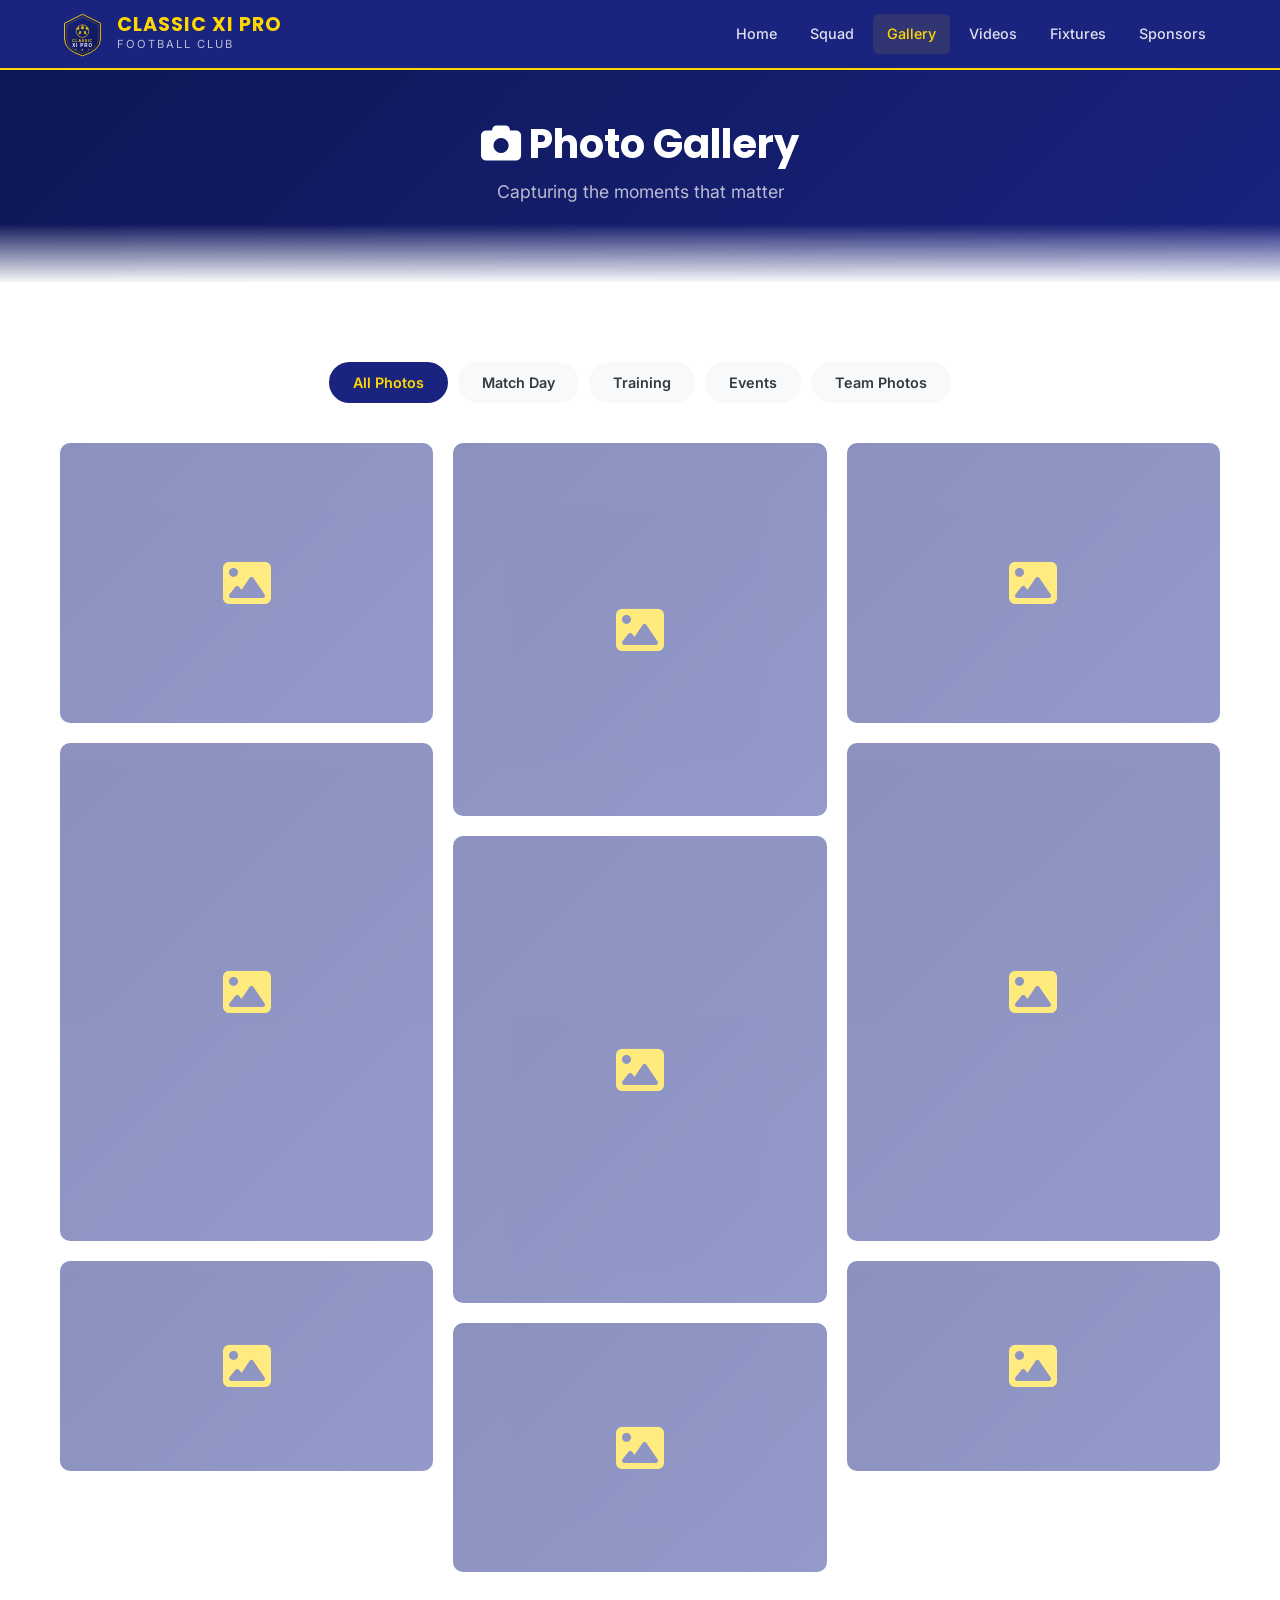
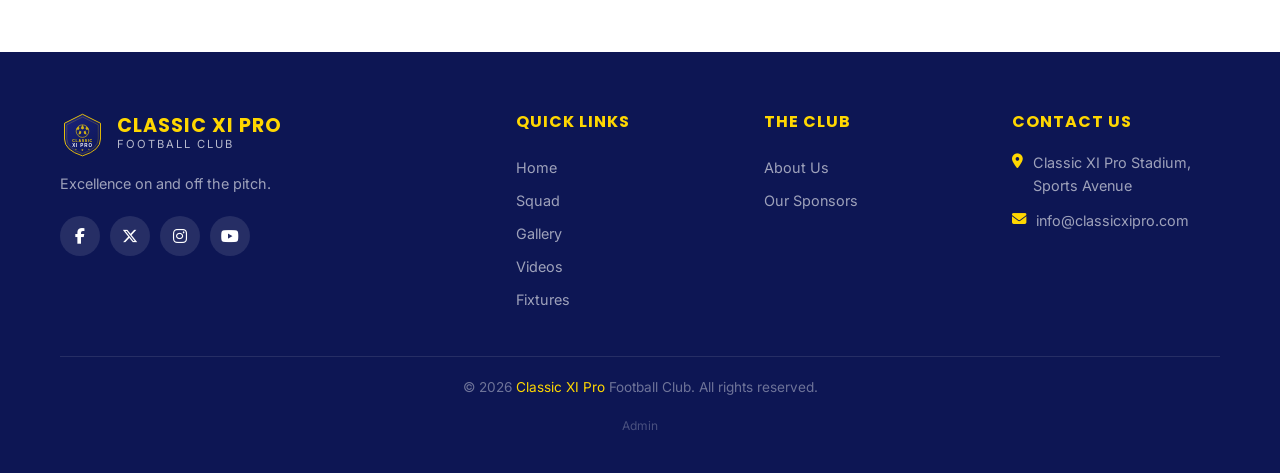
==== classic-xi-pro/gallery.html @ 2c7b8f1f "classic XI site" ====
<!DOCTYPE html>
<html lang="en">
<head>
  <meta charset="UTF-8">
  <meta name="viewport" content="width=device-width, initial-scale=1.0">
  <meta name="description" content="Classic XI Pro Photo Gallery - Team photos, match days, and events">
  <title>Classic XI Pro | Gallery</title>
  <link rel="icon" type="image/svg+xml" href="assets/logo-placeholder.svg">
  <link href="https://fonts.googleapis.com/css2?family=Poppins:wght@300;400;600;700;800&family=Inter:wght@300;400;500;600;700&display=swap" rel="stylesheet">
  <link rel="stylesheet" href="https://cdnjs.cloudflare.com/ajax/libs/font-awesome/6.5.0/css/all.min.css">
  <link rel="stylesheet" href="css/styles.css">
</head>
<body>
  <!-- Header -->
  <header class="header" id="header">
    <div class="container">
      <a href="index.html" class="logo">
        <img src="assets/logo-placeholder.svg" alt="Classic XI Pro Logo">
        <div class="logo-text">
          <span>CLASSIC XI PRO</span>
          <span>Football Club</span>
        </div>
      </a>
      <nav class="nav-links">
        <a href="index.html">Home</a>
        <a href="players.html">Squad</a>
        <a href="gallery.html" class="active">Gallery</a>
        <a href="videos.html">Videos</a>
        <a href="fixtures.html">Fixtures</a>
        <a href="sponsors.html">Sponsors</a>
      </nav>
      <button class="mobile-menu-btn" id="mobileMenuBtn" aria-label="Toggle menu">
        <i class="fas fa-bars"></i>
      </button>
    </div>
  </header>

  <nav class="mobile-nav" id="mobileNav">
    <a href="index.html">Home</a>
    <a href="players.html">Squad</a>
    <a href="gallery.html" class="active">Gallery</a>
    <a href="videos.html">Videos</a>
    <a href="fixtures.html">Fixtures</a>
    <a href="sponsors.html">Sponsors</a>
  </nav>

  <!-- Page Header -->
  <section class="page-header">
    <div class="container">
      <h1><i class="fas fa-camera"></i> Photo Gallery</h1>
      <p>Capturing the moments that matter</p>
    </div>
  </section>

  <!-- Gallery Section -->
  <section class="section">
    <div class="container">
      <!-- Filter Buttons -->
      <div class="filter-buttons" id="galleryFilters">
        <button class="filter-btn active" data-filter="all">All Photos</button>
        <button class="filter-btn" data-filter="Match Day">Match Day</button>
        <button class="filter-btn" data-filter="Training">Training</button>
        <button class="filter-btn" data-filter="Events">Events</button>
        <button class="filter-btn" data-filter="Team Photos">Team Photos</button>
      </div>

      <!-- Upload Button (visible when logged in) -->
      <div class="text-center" id="galleryUploadBtn" style="margin-bottom: 30px; display: none;">
        <button class="btn btn-primary" onclick="document.getElementById('galleryUploadModal').classList.add('active')">
          <i class="fas fa-cloud-upload-alt"></i> Upload Photos
        </button>
      </div>

      <!-- Gallery Grid -->
      <div class="gallery-grid" id="galleryGrid">
        <div class="loading-overlay">
          <div class="spinner"></div>
          <p>Loading gallery...</p>
        </div>
      </div>
    </div>
  </section>

  <!-- Lightbox -->
  <div class="lightbox" id="lightbox">
    <button class="lightbox-close" id="lightboxClose"><i class="fas fa-times"></i></button>
    <button class="lightbox-nav lightbox-prev" id="lightboxPrev"><i class="fas fa-chevron-left"></i></button>
    <button class="lightbox-nav lightbox-next" id="lightboxNext"><i class="fas fa-chevron-right"></i></button>
    <img src="" alt="" id="lightboxImg">
    <div class="lightbox-caption" id="lightboxCaption"></div>
  </div>

  <!-- Upload Modal -->
  <div class="modal-overlay" id="galleryUploadModal">
    <div class="modal" style="max-width: 500px;">
      <div class="modal-header" style="padding: 25px 30px;">
        <button class="modal-close" onclick="this.closest('.modal-overlay').classList.remove('active')">
          <i class="fas fa-times"></i>
        </button>
        <div>
          <h2 style="color: var(--white); font-size: 1.3rem;">Upload Photo</h2>
        </div>
      </div>
      <div class="modal-body" style="padding: 25px 30px;">
        <form id="uploadPhotoForm">
          <div class="form-group">
            <label>Photo</label>
            <input type="file" accept="image/*" id="photoFile" required>
          </div>
          <div class="form-group">
            <label>Caption</label>
            <input type="text" id="photoCaption" placeholder="Enter a caption..." required>
          </div>
          <div class="form-group">
            <label>Category</label>
            <select id="photoCategory" required>
              <option value="Match Day">Match Day</option>
              <option value="Training">Training</option>
              <option value="Events">Events</option>
              <option value="Team Photos">Team Photos</option>
            </select>
          </div>
          <button type="submit" class="btn btn-primary login-btn">
            <i class="fas fa-upload"></i> Upload Photo
          </button>
        </form>
      </div>
    </div>
  </div>

  <!-- Footer -->
  <footer class="footer">
    <div class="container">
      <div class="footer-grid">
        <div class="footer-about">
          <a href="index.html" class="logo">
            <img src="assets/logo-placeholder.svg" alt="Classic XI Pro Logo">
            <div class="logo-text">
              <span>CLASSIC XI PRO</span>
              <span>Football Club</span>
            </div>
          </a>
          <p>Excellence on and off the pitch.</p>
          <div class="footer-social">
            <a href="#" aria-label="Facebook"><i class="fab fa-facebook-f"></i></a>
            <a href="#" aria-label="Twitter"><i class="fab fa-x-twitter"></i></a>
            <a href="#" aria-label="Instagram"><i class="fab fa-instagram"></i></a>
            <a href="#" aria-label="YouTube"><i class="fab fa-youtube"></i></a>
          </div>
        </div>
        <div>
          <h4>Quick Links</h4>
          <div class="footer-links">
            <a href="index.html">Home</a>
            <a href="players.html">Squad</a>
            <a href="gallery.html">Gallery</a>
            <a href="videos.html">Videos</a>
            <a href="fixtures.html">Fixtures</a>
          </div>
        </div>
        <div>
          <h4>The Club</h4>
          <div class="footer-links">
            <a href="index.html#about">About Us</a>
            <a href="sponsors.html">Our Sponsors</a>
          </div>
        </div>
        <div>
          <h4>Contact Us</h4>
          <ul class="footer-contact">
            <li><i class="fas fa-map-marker-alt"></i> Classic XI Pro Stadium, Sports Avenue</li>
            <li><i class="fas fa-envelope"></i> info@classicxipro.com</li>
          </ul>
        </div>
      </div>
      <div class="footer-bottom">
        <p>&copy; 2026 <span class="text-gold">Classic XI Pro</span> Football Club. All rights reserved.</p>
        <p style="margin-top: 5px;"><a href="login.html" style="color: rgba(255,255,255,0.25); font-size: 0.75rem;">Admin</a></p>
      </div>
    </div>
  </footer>

  <div class="toast-container" id="toastContainer"></div>

  <script src="https://www.gstatic.com/firebasejs/10.7.0/firebase-app-compat.js"></script>
  <script src="https://www.gstatic.com/firebasejs/10.7.0/firebase-auth-compat.js"></script>
  <script src="https://www.gstatic.com/firebasejs/10.7.0/firebase-firestore-compat.js"></script>
  <script src="https://www.gstatic.com/firebasejs/10.7.0/firebase-storage-compat.js"></script>
  <script src="js/firebase-config.js"></script>
  <script src="js/app.js"></script>
  <script src="js/gallery.js"></script>
</body>
</html>
---- classic-xi-pro/css/styles.css ----
/* ============================================
   CLASSIC XI PRO - Main Stylesheet
   Navy Blue & Gold Theme
   ============================================ */

/* ---------- CSS Variables ---------- */
:root {
  --primary: #1a237e;
  --primary-dark: #0d1654;
  --primary-light: #283593;
  --accent: #ffd700;
  --accent-dark: #f0c000;
  --accent-light: #ffe44d;
  --white: #ffffff;
  --off-white: #f8f9fa;
  --light-gray: #e9ecef;
  --mid-gray: #6c757d;
  --dark-gray: #343a40;
  --black: #1a1a2e;
  --success: #28a745;
  --danger: #dc3545;
  --warning: #ffc107;
  --info: #17a2b8;

  --font-heading: 'Poppins', sans-serif;
  --font-body: 'Inter', sans-serif;

  --shadow-sm: 0 2px 4px rgba(0, 0, 0, 0.1);
  --shadow-md: 0 4px 12px rgba(0, 0, 0, 0.15);
  --shadow-lg: 0 8px 24px rgba(0, 0, 0, 0.2);
  --shadow-xl: 0 12px 40px rgba(0, 0, 0, 0.25);
  --shadow-gold: 0 4px 15px rgba(255, 215, 0, 0.3);

  --radius-sm: 6px;
  --radius-md: 10px;
  --radius-lg: 16px;
  --radius-xl: 24px;
  --radius-full: 50%;

  --transition: all 0.3s ease;
  --transition-fast: all 0.15s ease;
  --transition-slow: all 0.5s ease;

  --max-width: 1200px;
  --header-height: 70px;
}

/* ---------- Reset & Base ---------- */
*, *::before, *::after {
  margin: 0;
  padding: 0;
  box-sizing: border-box;
}

html {
  scroll-behavior: smooth;
  font-size: 16px;
}

body {
  font-family: var(--font-body);
  color: var(--dark-gray);
  background-color: var(--white);
  line-height: 1.6;
  overflow-x: hidden;
  -webkit-font-smoothing: antialiased;
}

a {
  text-decoration: none;
  color: inherit;
  transition: var(--transition);
}

ul, ol { list-style: none; }
img { max-width: 100%; height: auto; display: block; }
button { cursor: pointer; border: none; outline: none; font-family: inherit; }
input, textarea, select { font-family: inherit; outline: none; }

h1, h2, h3, h4, h5, h6 {
  font-family: var(--font-heading);
  font-weight: 700;
  line-height: 1.2;
  color: var(--primary);
}

h1 { font-size: 3rem; }
h2 { font-size: 2.25rem; }
h3 { font-size: 1.5rem; }
h4 { font-size: 1.25rem; }

p { margin-bottom: 1rem; }

/* ---------- Utility Classes ---------- */
.container {
  width: 100%;
  max-width: var(--max-width);
  margin: 0 auto;
  padding: 0 20px;
}

.section {
  padding: 80px 0;
}

.section-header {
  text-align: center;
  margin-bottom: 50px;
}

.section-header h2 {
  margin-bottom: 10px;
  position: relative;
  display: inline-block;
}

.section-header h2::after {
  content: '';
  position: absolute;
  bottom: -8px;
  left: 50%;
  transform: translateX(-50%);
  width: 60px;
  height: 3px;
  background: var(--accent);
  border-radius: 2px;
}

.section-header p {
  color: var(--mid-gray);
  font-size: 1.1rem;
  max-width: 600px;
  margin: 15px auto 0;
}

.btn {
  display: inline-flex;
  align-items: center;
  gap: 8px;
  padding: 12px 28px;
  border-radius: var(--radius-md);
  font-weight: 600;
  font-size: 0.95rem;
  transition: var(--transition);
  text-transform: uppercase;
  letter-spacing: 0.5px;
}

.btn-primary {
  background: var(--accent);
  color: var(--primary);
}

.btn-primary:hover {
  background: var(--accent-dark);
  transform: translateY(-2px);
  box-shadow: var(--shadow-gold);
}

.btn-secondary {
  background: var(--primary);
  color: var(--white);
}

.btn-secondary:hover {
  background: var(--primary-light);
  transform: translateY(-2px);
  box-shadow: var(--shadow-md);
}

.btn-outline {
  background: transparent;
  color: var(--white);
  border: 2px solid var(--accent);
}

.btn-outline:hover {
  background: var(--accent);
  color: var(--primary);
}

.btn-sm {
  padding: 8px 18px;
  font-size: 0.85rem;
}

.btn-danger {
  background: var(--danger);
  color: var(--white);
}

.btn-danger:hover {
  background: #c82333;
}

.text-gold { color: var(--accent); }
.text-primary { color: var(--primary); }
.text-center { text-align: center; }
.text-white { color: var(--white); }

.bg-primary { background-color: var(--primary); }
.bg-dark { background-color: var(--primary-dark); }
.bg-light { background-color: var(--off-white); }

.hidden { display: none !important; }

/* ---------- Header / Navigation ---------- */
.header {
  position: fixed;
  top: 0;
  left: 0;
  width: 100%;
  height: var(--header-height);
  background: var(--primary);
  z-index: 1000;
  transition: var(--transition);
  border-bottom: 2px solid var(--accent);
}

.header.scrolled {
  background: rgba(26, 35, 126, 0.97);
  box-shadow: var(--shadow-lg);
}

.header .container {
  display: flex;
  align-items: center;
  justify-content: space-between;
  height: 100%;
}

.logo {
  display: flex;
  align-items: center;
  gap: 12px;
}

.logo img {
  width: 45px;
  height: 45px;
}

.logo-text {
  display: flex;
  flex-direction: column;
}

.logo-text span:first-child {
  font-family: var(--font-heading);
  font-weight: 700;
  font-size: 1.2rem;
  color: var(--accent);
  line-height: 1.1;
  letter-spacing: 1px;
}

.logo-text span:last-child {
  font-size: 0.7rem;
  color: rgba(255, 255, 255, 0.7);
  text-transform: uppercase;
  letter-spacing: 2px;
}

.nav-links {
  display: flex;
  align-items: center;
  gap: 5px;
}

.nav-links a {
  color: rgba(255, 255, 255, 0.85);
  padding: 8px 14px;
  font-size: 0.9rem;
  font-weight: 500;
  border-radius: var(--radius-sm);
  transition: var(--transition);
}

.nav-links a:hover,
.nav-links a.active {
  color: var(--accent);
  background: rgba(255, 215, 0, 0.1);
}

.nav-links .btn-login {
  background: var(--accent);
  color: var(--primary);
  font-weight: 600;
  margin-left: 10px;
  padding: 8px 20px;
}

.nav-links .btn-login:hover {
  background: var(--accent-dark);
}

.mobile-menu-btn {
  display: none;
  background: none;
  color: var(--white);
  font-size: 1.5rem;
  padding: 5px;
}

.mobile-nav {
  display: none;
  position: fixed;
  top: var(--header-height);
  left: 0;
  width: 100%;
  background: var(--primary-dark);
  padding: 20px;
  z-index: 999;
  border-bottom: 2px solid var(--accent);
  transform: translateY(-100%);
  transition: var(--transition);
}

.mobile-nav.open {
  transform: translateY(0);
}

.mobile-nav a {
  display: block;
  color: rgba(255, 255, 255, 0.85);
  padding: 12px 16px;
  font-size: 1rem;
  border-radius: var(--radius-sm);
  margin-bottom: 4px;
}

.mobile-nav a:hover,
.mobile-nav a.active {
  color: var(--accent);
  background: rgba(255, 215, 0, 0.1);
}

/* ---------- Hero Section ---------- */
.hero {
  min-height: 100vh;
  display: flex;
  align-items: center;
  justify-content: center;
  background: linear-gradient(135deg, var(--primary-dark) 0%, var(--primary) 50%, var(--primary-light) 100%);
  position: relative;
  overflow: hidden;
  padding-top: var(--header-height);
}

.hero::before {
  content: '';
  position: absolute;
  top: 0;
  left: 0;
  width: 100%;
  height: 100%;
  background: url("data:image/svg+xml,%3Csvg width='60' height='60' viewBox='0 0 60 60' xmlns='http://www.w3.org/2000/svg'%3E%3Cg fill='none' fill-rule='evenodd'%3E%3Cg fill='%23ffd700' fill-opacity='0.04'%3E%3Ccircle cx='30' cy='30' r='2'/%3E%3C/g%3E%3C/g%3E%3C/svg%3E");
  z-index: 1;
}

.hero::after {
  content: '';
  position: absolute;
  bottom: -2px;
  left: 0;
  width: 100%;
  height: 120px;
  background: linear-gradient(to top, var(--white), transparent);
  z-index: 2;
}

.hero-content {
  position: relative;
  z-index: 3;
  text-align: center;
  padding: 40px 20px;
}

.hero-logo {
  width: 160px;
  height: 160px;
  margin: 0 auto 30px;
  animation: fadeInDown 1s ease;
  filter: drop-shadow(0 4px 20px rgba(255, 215, 0, 0.3));
}

.hero h1 {
  color: var(--white);
  font-size: 4rem;
  font-weight: 800;
  text-transform: uppercase;
  letter-spacing: 4px;
  margin-bottom: 5px;
  animation: fadeInUp 1s ease 0.2s both;
}

.hero h1 .gold {
  color: var(--accent);
  text-shadow: 0 0 30px rgba(255, 215, 0, 0.4);
}

.hero .tagline {
  color: rgba(255, 255, 255, 0.8);
  font-size: 1.3rem;
  font-weight: 300;
  letter-spacing: 6px;
  text-transform: uppercase;
  margin-bottom: 40px;
  animation: fadeInUp 1s ease 0.4s both;
}

.hero-buttons {
  display: flex;
  gap: 15px;
  justify-content: center;
  flex-wrap: wrap;
  animation: fadeInUp 1s ease 0.6s both;
}

.hero-stats {
  display: flex;
  gap: 50px;
  justify-content: center;
  margin-top: 60px;
  animation: fadeInUp 1s ease 0.8s both;
}

.hero-stat {
  text-align: center;
}

.hero-stat .stat-number {
  font-family: var(--font-heading);
  font-size: 2.5rem;
  font-weight: 800;
  color: var(--accent);
  display: block;
}

.hero-stat .stat-label {
  color: rgba(255, 255, 255, 0.7);
  font-size: 0.85rem;
  text-transform: uppercase;
  letter-spacing: 2px;
}

/* ---------- News Ticker ---------- */
.news-ticker {
  background: var(--primary);
  padding: 12px 0;
  overflow: hidden;
  border-bottom: 1px solid rgba(255, 215, 0, 0.2);
}

.ticker-wrap {
  display: flex;
  animation: ticker 30s linear infinite;
}

.ticker-item {
  white-space: nowrap;
  padding: 0 50px;
  color: var(--white);
  font-size: 0.9rem;
  display: flex;
  align-items: center;
  gap: 10px;
}

.ticker-item i {
  color: var(--accent);
}

@keyframes ticker {
  0% { transform: translateX(0); }
  100% { transform: translateX(-50%); }
}

/* ---------- About Section ---------- */
.about-grid {
  display: grid;
  grid-template-columns: 1fr 1fr;
  gap: 60px;
  align-items: center;
}

.about-image {
  position: relative;
  border-radius: var(--radius-lg);
  overflow: hidden;
  box-shadow: var(--shadow-lg);
}

.about-image img {
  width: 100%;
  height: 400px;
  object-fit: cover;
}

.about-image-placeholder {
  width: 100%;
  height: 400px;
  background: linear-gradient(135deg, var(--primary) 0%, var(--primary-light) 100%);
  display: flex;
  align-items: center;
  justify-content: center;
  color: var(--accent);
  font-size: 4rem;
}

.about-text h2 {
  margin-bottom: 20px;
}

.about-text p {
  color: var(--mid-gray);
  margin-bottom: 15px;
  line-height: 1.8;
}

.about-features {
  display: grid;
  grid-template-columns: 1fr 1fr;
  gap: 15px;
  margin-top: 25px;
}

.about-feature {
  display: flex;
  align-items: center;
  gap: 10px;
  padding: 10px;
  background: var(--off-white);
  border-radius: var(--radius-sm);
}

.about-feature i {
  color: var(--accent);
  font-size: 1.2rem;
}

.about-feature span {
  font-weight: 500;
  font-size: 0.9rem;
}

/* ---------- Featured Players ---------- */
.players-grid {
  display: grid;
  grid-template-columns: repeat(auto-fill, minmax(260px, 1fr));
  gap: 25px;
}

.player-card {
  background: var(--white);
  border-radius: var(--radius-lg);
  overflow: hidden;
  box-shadow: var(--shadow-sm);
  transition: var(--transition);
  cursor: pointer;
  border: 1px solid var(--light-gray);
}

.player-card:hover {
  transform: translateY(-8px);
  box-shadow: var(--shadow-lg);
  border-color: var(--accent);
}

.player-card-img {
  width: 100%;
  height: 280px;
  object-fit: cover;
  background: linear-gradient(135deg, var(--primary) 0%, var(--primary-light) 100%);
  display: flex;
  align-items: center;
  justify-content: center;
  position: relative;
  overflow: hidden;
}

.player-card-img img {
  width: 100%;
  height: 100%;
  object-fit: cover;
}

.player-card-img .player-placeholder {
  color: var(--accent);
  font-size: 5rem;
  opacity: 0.5;
}

.player-number {
  position: absolute;
  top: 10px;
  right: 10px;
  background: var(--accent);
  color: var(--primary);
  width: 40px;
  height: 40px;
  border-radius: var(--radius-full);
  display: flex;
  align-items: center;
  justify-content: center;
  font-weight: 800;
  font-family: var(--font-heading);
  font-size: 1.1rem;
}

.player-card-info {
  padding: 20px;
  text-align: center;
}

.player-card-info h3 {
  font-size: 1.15rem;
  margin-bottom: 4px;
}

.player-card-info .position {
  color: var(--accent-dark);
  font-weight: 600;
  font-size: 0.85rem;
  text-transform: uppercase;
  letter-spacing: 1px;
}

.player-card-info .nationality {
  color: var(--mid-gray);
  font-size: 0.85rem;
  margin-top: 5px;
}

/* Player Filter Buttons */
.filter-buttons {
  display: flex;
  gap: 10px;
  justify-content: center;
  margin-bottom: 40px;
  flex-wrap: wrap;
}

.filter-btn {
  padding: 10px 22px;
  border-radius: 50px;
  font-weight: 600;
  font-size: 0.9rem;
  background: var(--off-white);
  color: var(--dark-gray);
  transition: var(--transition);
  border: 2px solid transparent;
}

.filter-btn:hover {
  background: rgba(255, 215, 0, 0.1);
  border-color: var(--accent);
  color: var(--primary);
}

.filter-btn.active {
  background: var(--primary);
  color: var(--accent);
  border-color: var(--primary);
}

/* ---------- Player Profile Modal ---------- */
.modal-overlay {
  position: fixed;
  top: 0;
  left: 0;
  width: 100%;
  height: 100%;
  background: rgba(0, 0, 0, 0.7);
  z-index: 2000;
  display: flex;
  align-items: center;
  justify-content: center;
  opacity: 0;
  visibility: hidden;
  transition: var(--transition);
  padding: 20px;
}

.modal-overlay.active {
  opacity: 1;
  visibility: visible;
}

.modal {
  background: var(--white);
  border-radius: var(--radius-lg);
  width: 100%;
  max-width: 700px;
  max-height: 90vh;
  overflow-y: auto;
  transform: translateY(30px) scale(0.95);
  transition: var(--transition);
  box-shadow: var(--shadow-xl);
}

.modal-overlay.active .modal {
  transform: translateY(0) scale(1);
}

.modal-header {
  position: relative;
  background: linear-gradient(135deg, var(--primary) 0%, var(--primary-light) 100%);
  padding: 40px;
  display: flex;
  align-items: center;
  gap: 25px;
  border-radius: var(--radius-lg) var(--radius-lg) 0 0;
}

.modal-close {
  position: absolute;
  top: 15px;
  right: 15px;
  background: rgba(255, 255, 255, 0.2);
  color: var(--white);
  width: 36px;
  height: 36px;
  border-radius: var(--radius-full);
  display: flex;
  align-items: center;
  justify-content: center;
  font-size: 1.2rem;
  transition: var(--transition);
}

.modal-close:hover {
  background: rgba(255, 255, 255, 0.3);
}

.modal-player-img {
  width: 120px;
  height: 120px;
  border-radius: var(--radius-full);
  border: 3px solid var(--accent);
  object-fit: cover;
  background: rgba(255, 255, 255, 0.1);
  display: flex;
  align-items: center;
  justify-content: center;
  overflow: hidden;
  flex-shrink: 0;
}

.modal-player-img img {
  width: 100%;
  height: 100%;
  object-fit: cover;
}

.modal-player-img i {
  font-size: 3rem;
  color: var(--accent);
  opacity: 0.5;
}

.modal-player-info h2 {
  color: var(--white);
  font-size: 1.8rem;
  margin-bottom: 5px;
}

.modal-player-info .position-badge {
  display: inline-block;
  background: var(--accent);
  color: var(--primary);
  padding: 4px 14px;
  border-radius: 50px;
  font-weight: 700;
  font-size: 0.8rem;
  text-transform: uppercase;
  letter-spacing: 1px;
}

.modal-player-info .jersey-number {
  color: rgba(255, 255, 255, 0.7);
  font-size: 0.9rem;
  margin-top: 5px;
}

.modal-body {
  padding: 30px 40px;
}

.modal-stats-grid {
  display: grid;
  grid-template-columns: repeat(3, 1fr);
  gap: 15px;
  margin-bottom: 25px;
}

.modal-stat {
  text-align: center;
  padding: 15px;
  background: var(--off-white);
  border-radius: var(--radius-md);
}

.modal-stat .value {
  font-size: 1.5rem;
  font-weight: 800;
  color: var(--primary);
  font-family: var(--font-heading);
}

.modal-stat .label {
  font-size: 0.8rem;
  color: var(--mid-gray);
  text-transform: uppercase;
  letter-spacing: 1px;
}

.modal-details {
  display: grid;
  grid-template-columns: 1fr 1fr;
  gap: 12px;
  margin-bottom: 25px;
}

.modal-detail {
  display: flex;
  align-items: center;
  gap: 10px;
  padding: 10px;
  background: var(--off-white);
  border-radius: var(--radius-sm);
}

.modal-detail i {
  color: var(--accent-dark);
  width: 20px;
  text-align: center;
}

.modal-detail .detail-label {
  font-size: 0.75rem;
  color: var(--mid-gray);
  text-transform: uppercase;
}

.modal-detail .detail-value {
  font-weight: 600;
  font-size: 0.9rem;
}

.modal-bio h4 {
  margin-bottom: 10px;
  color: var(--primary);
}

.modal-bio p {
  color: var(--mid-gray);
  line-height: 1.8;
}

/* ---------- Gallery ---------- */
.gallery-grid {
  columns: 3;
  column-gap: 20px;
}

.gallery-item {
  break-inside: avoid;
  margin-bottom: 20px;
  border-radius: var(--radius-md);
  overflow: hidden;
  position: relative;
  cursor: pointer;
  transition: var(--transition);
}

.gallery-item:hover {
  transform: scale(1.02);
  box-shadow: var(--shadow-lg);
}

.gallery-item img {
  width: 100%;
  display: block;
}

.gallery-item-placeholder {
  width: 100%;
  aspect-ratio: 4/3;
  background: linear-gradient(135deg, var(--primary) 0%, var(--primary-light) 100%);
  display: flex;
  align-items: center;
  justify-content: center;
  color: var(--accent);
  font-size: 3rem;
  opacity: 0.5;
}

.gallery-overlay {
  position: absolute;
  bottom: 0;
  left: 0;
  width: 100%;
  padding: 15px;
  background: linear-gradient(to top, rgba(0, 0, 0, 0.8), transparent);
  color: var(--white);
  opacity: 0;
  transition: var(--transition);
}

.gallery-item:hover .gallery-overlay {
  opacity: 1;
}

.gallery-overlay h4 {
  color: var(--white);
  font-size: 0.95rem;
}

.gallery-overlay span {
  font-size: 0.8rem;
  color: rgba(255, 255, 255, 0.7);
}

/* Lightbox */
.lightbox {
  position: fixed;
  top: 0;
  left: 0;
  width: 100%;
  height: 100%;
  background: rgba(0, 0, 0, 0.95);
  z-index: 3000;
  display: flex;
  align-items: center;
  justify-content: center;
  opacity: 0;
  visibility: hidden;
  transition: var(--transition);
}

.lightbox.active {
  opacity: 1;
  visibility: visible;
}

.lightbox img {
  max-width: 90%;
  max-height: 85vh;
  border-radius: var(--radius-md);
  box-shadow: var(--shadow-xl);
}

.lightbox-close {
  position: absolute;
  top: 20px;
  right: 20px;
  background: rgba(255, 255, 255, 0.2);
  color: var(--white);
  width: 44px;
  height: 44px;
  border-radius: var(--radius-full);
  display: flex;
  align-items: center;
  justify-content: center;
  font-size: 1.5rem;
  transition: var(--transition);
}

.lightbox-close:hover {
  background: rgba(255, 255, 255, 0.3);
}

.lightbox-nav {
  position: absolute;
  top: 50%;
  transform: translateY(-50%);
  background: rgba(255, 255, 255, 0.2);
  color: var(--white);
  width: 50px;
  height: 50px;
  border-radius: var(--radius-full);
  display: flex;
  align-items: center;
  justify-content: center;
  font-size: 1.3rem;
  transition: var(--transition);
}

.lightbox-nav:hover {
  background: rgba(255, 215, 0, 0.4);
}

.lightbox-prev { left: 20px; }
.lightbox-next { right: 20px; }

.lightbox-caption {
  position: absolute;
  bottom: 30px;
  left: 50%;
  transform: translateX(-50%);
  color: var(--white);
  text-align: center;
  background: rgba(0, 0, 0, 0.6);
  padding: 10px 25px;
  border-radius: 50px;
  font-size: 0.9rem;
}

/* ---------- Video Section ---------- */
.videos-grid {
  display: grid;
  grid-template-columns: repeat(auto-fill, minmax(340px, 1fr));
  gap: 25px;
}

.video-card {
  background: var(--white);
  border-radius: var(--radius-lg);
  overflow: hidden;
  box-shadow: var(--shadow-sm);
  transition: var(--transition);
  border: 1px solid var(--light-gray);
}

.video-card:hover {
  transform: translateY(-5px);
  box-shadow: var(--shadow-lg);
  border-color: var(--accent);
}

.video-thumbnail {
  position: relative;
  width: 100%;
  aspect-ratio: 16/9;
  background: var(--primary-dark);
  overflow: hidden;
}

.video-thumbnail img {
  width: 100%;
  height: 100%;
  object-fit: cover;
}

.video-thumbnail-placeholder {
  width: 100%;
  height: 100%;
  background: linear-gradient(135deg, var(--primary) 0%, var(--primary-dark) 100%);
  display: flex;
  align-items: center;
  justify-content: center;
}

.video-play-btn {
  position: absolute;
  top: 50%;
  left: 50%;
  transform: translate(-50%, -50%);
  width: 60px;
  height: 60px;
  background: var(--accent);
  color: var(--primary);
  border-radius: var(--radius-full);
  display: flex;
  align-items: center;
  justify-content: center;
  font-size: 1.5rem;
  transition: var(--transition);
  box-shadow: var(--shadow-gold);
}

.video-card:hover .video-play-btn {
  transform: translate(-50%, -50%) scale(1.1);
}

.video-duration {
  position: absolute;
  bottom: 10px;
  right: 10px;
  background: rgba(0, 0, 0, 0.8);
  color: var(--white);
  padding: 3px 8px;
  border-radius: var(--radius-sm);
  font-size: 0.8rem;
  font-weight: 600;
}

.video-card-info {
  padding: 18px;
}

.video-card-info h3 {
  font-size: 1.05rem;
  margin-bottom: 5px;
}

.video-card-info .video-meta {
  display: flex;
  gap: 15px;
  color: var(--mid-gray);
  font-size: 0.85rem;
}

.video-card-info .video-category {
  display: inline-block;
  background: rgba(26, 35, 126, 0.1);
  color: var(--primary);
  padding: 3px 10px;
  border-radius: 50px;
  font-size: 0.75rem;
  font-weight: 600;
  text-transform: uppercase;
  margin-top: 8px;
}

/* Video Modal */
.video-modal {
  position: fixed;
  top: 0;
  left: 0;
  width: 100%;
  height: 100%;
  background: rgba(0, 0, 0, 0.9);
  z-index: 3000;
  display: flex;
  align-items: center;
  justify-content: center;
  opacity: 0;
  visibility: hidden;
  transition: var(--transition);
}

.video-modal.active {
  opacity: 1;
  visibility: visible;
}

.video-modal-content {
  width: 90%;
  max-width: 900px;
  aspect-ratio: 16/9;
  border-radius: var(--radius-md);
  overflow: hidden;
}

.video-modal-content iframe {
  width: 100%;
  height: 100%;
  border: none;
}

.video-modal-close {
  position: absolute;
  top: 20px;
  right: 20px;
  background: rgba(255, 255, 255, 0.2);
  color: var(--white);
  width: 44px;
  height: 44px;
  border-radius: var(--radius-full);
  display: flex;
  align-items: center;
  justify-content: center;
  font-size: 1.5rem;
  transition: var(--transition);
}

.video-modal-close:hover {
  background: rgba(255, 255, 255, 0.3);
}

/* ---------- Fixtures & Results ---------- */
.fixtures-tabs {
  display: flex;
  gap: 10px;
  justify-content: center;
  margin-bottom: 40px;
}

.fixture-tab {
  padding: 12px 30px;
  border-radius: 50px;
  font-weight: 600;
  background: var(--off-white);
  color: var(--dark-gray);
  transition: var(--transition);
  border: 2px solid transparent;
}

.fixture-tab.active {
  background: var(--primary);
  color: var(--accent);
}

.fixture-tab:hover:not(.active) {
  border-color: var(--accent);
}

.fixtures-list {
  max-width: 800px;
  margin: 0 auto;
}

.fixture-item {
  display: flex;
  align-items: center;
  justify-content: space-between;
  padding: 20px 25px;
  background: var(--white);
  border-radius: var(--radius-md);
  margin-bottom: 12px;
  box-shadow: var(--shadow-sm);
  transition: var(--transition);
  border-left: 4px solid var(--accent);
}

.fixture-item:hover {
  box-shadow: var(--shadow-md);
  transform: translateX(5px);
}

.fixture-date {
  text-align: center;
  min-width: 80px;
}

.fixture-date .day {
  font-size: 1.5rem;
  font-weight: 800;
  color: var(--primary);
  line-height: 1;
}

.fixture-date .month {
  font-size: 0.75rem;
  color: var(--mid-gray);
  text-transform: uppercase;
}

.fixture-date .time {
  font-size: 0.8rem;
  color: var(--accent-dark);
  font-weight: 600;
}

.fixture-teams {
  flex: 1;
  text-align: center;
  padding: 0 20px;
}

.fixture-teams .teams {
  font-weight: 700;
  font-size: 1.05rem;
  color: var(--dark-gray);
}

.fixture-teams .teams .vs {
  color: var(--accent-dark);
  margin: 0 10px;
  font-weight: 400;
}

.fixture-teams .venue {
  font-size: 0.8rem;
  color: var(--mid-gray);
  margin-top: 3px;
}

.fixture-score {
  min-width: 80px;
  text-align: center;
}

.fixture-score .score {
  font-size: 1.4rem;
  font-weight: 800;
  color: var(--primary);
  font-family: var(--font-heading);
}

.fixture-score .result-badge {
  display: inline-block;
  padding: 2px 10px;
  border-radius: 50px;
  font-size: 0.7rem;
  font-weight: 700;
  text-transform: uppercase;
  margin-top: 3px;
}

.result-badge.win { background: #d4edda; color: #155724; }
.result-badge.loss { background: #f8d7da; color: #721c24; }
.result-badge.draw { background: #fff3cd; color: #856404; }

.fixture-competition {
  font-size: 0.75rem;
  color: var(--mid-gray);
  text-transform: uppercase;
  letter-spacing: 1px;
}

/* ---------- Sponsors Section ---------- */
.sponsors-tier {
  margin-bottom: 50px;
}

.sponsors-tier h3 {
  text-align: center;
  margin-bottom: 25px;
  position: relative;
  display: flex;
  align-items: center;
  justify-content: center;
  gap: 10px;
}

.sponsors-tier h3 i {
  color: var(--accent);
}

.sponsors-grid {
  display: flex;
  gap: 25px;
  justify-content: center;
  flex-wrap: wrap;
  align-items: center;
}

.sponsor-card {
  background: var(--white);
  border-radius: var(--radius-md);
  padding: 25px;
  box-shadow: var(--shadow-sm);
  transition: var(--transition);
  border: 2px solid var(--light-gray);
  text-align: center;
  min-width: 180px;
}

.sponsor-card:hover {
  transform: translateY(-5px);
  box-shadow: var(--shadow-md);
  border-color: var(--accent);
}

.sponsor-card.platinum {
  padding: 35px 40px;
  border-color: var(--accent);
}

.sponsor-card img {
  max-height: 60px;
  margin: 0 auto;
}

.sponsor-card .sponsor-placeholder {
  width: 120px;
  height: 60px;
  background: var(--off-white);
  border-radius: var(--radius-sm);
  display: flex;
  align-items: center;
  justify-content: center;
  color: var(--mid-gray);
  font-weight: 600;
  margin: 0 auto;
}

.sponsor-card .sponsor-name {
  margin-top: 10px;
  font-weight: 600;
  font-size: 0.9rem;
  color: var(--dark-gray);
}

/* Sponsor Banner Strip (used on home page) */
.sponsors-strip {
  background: var(--off-white);
  padding: 30px 0;
  border-top: 1px solid var(--light-gray);
  border-bottom: 1px solid var(--light-gray);
}

.sponsors-strip h4 {
  text-align: center;
  color: var(--mid-gray);
  font-size: 0.8rem;
  text-transform: uppercase;
  letter-spacing: 3px;
  margin-bottom: 20px;
}

.sponsors-strip .sponsors-logos {
  display: flex;
  gap: 40px;
  justify-content: center;
  align-items: center;
  flex-wrap: wrap;
  opacity: 0.6;
  transition: var(--transition);
}

.sponsors-strip .sponsors-logos:hover {
  opacity: 1;
}

.sponsors-strip .sponsor-logo-item {
  font-weight: 700;
  color: var(--mid-gray);
  font-size: 1.1rem;
  letter-spacing: 1px;
}

/* ---------- Upcoming Fixtures (Home) ---------- */
.upcoming-fixtures {
  display: grid;
  grid-template-columns: repeat(auto-fit, minmax(300px, 1fr));
  gap: 20px;
}

.upcoming-card {
  background: var(--white);
  border-radius: var(--radius-lg);
  padding: 25px;
  box-shadow: var(--shadow-sm);
  border: 1px solid var(--light-gray);
  transition: var(--transition);
  text-align: center;
}

.upcoming-card:hover {
  box-shadow: var(--shadow-md);
  border-color: var(--accent);
}

.upcoming-card .match-date {
  color: var(--accent-dark);
  font-weight: 600;
  font-size: 0.85rem;
  text-transform: uppercase;
  letter-spacing: 1px;
}

.upcoming-card .match-teams {
  font-size: 1.2rem;
  font-weight: 700;
  color: var(--dark-gray);
  margin: 12px 0;
}

.upcoming-card .match-teams .vs {
  color: var(--accent-dark);
  font-weight: 400;
  margin: 0 8px;
}

.upcoming-card .match-venue {
  color: var(--mid-gray);
  font-size: 0.85rem;
}

.upcoming-card .match-venue i {
  color: var(--accent-dark);
  margin-right: 5px;
}

.upcoming-card .match-competition {
  display: inline-block;
  background: rgba(26, 35, 126, 0.1);
  color: var(--primary);
  padding: 4px 12px;
  border-radius: 50px;
  font-size: 0.75rem;
  font-weight: 600;
  text-transform: uppercase;
  margin-top: 10px;
}

/* ---------- Footer ---------- */
.footer {
  background: var(--primary-dark);
  color: rgba(255, 255, 255, 0.8);
  padding: 60px 0 0;
}

.footer-grid {
  display: grid;
  grid-template-columns: 2fr 1fr 1fr 1fr;
  gap: 40px;
  margin-bottom: 40px;
}

.footer-about .logo {
  margin-bottom: 15px;
}

.footer-about p {
  font-size: 0.9rem;
  line-height: 1.7;
  color: rgba(255, 255, 255, 0.6);
}

.footer-social {
  display: flex;
  gap: 10px;
  margin-top: 20px;
}

.footer-social a {
  width: 40px;
  height: 40px;
  border-radius: var(--radius-full);
  background: rgba(255, 255, 255, 0.1);
  display: flex;
  align-items: center;
  justify-content: center;
  color: var(--white);
  transition: var(--transition);
}

.footer-social a:hover {
  background: var(--accent);
  color: var(--primary);
}

.footer h4 {
  color: var(--accent);
  font-size: 1rem;
  margin-bottom: 20px;
  text-transform: uppercase;
  letter-spacing: 1px;
}

.footer-links a {
  display: block;
  color: rgba(255, 255, 255, 0.6);
  padding: 5px 0;
  font-size: 0.9rem;
  transition: var(--transition);
}

.footer-links a:hover {
  color: var(--accent);
  padding-left: 5px;
}

.footer-contact li {
  display: flex;
  align-items: flex-start;
  gap: 10px;
  margin-bottom: 12px;
  font-size: 0.9rem;
  color: rgba(255, 255, 255, 0.6);
}

.footer-contact i {
  color: var(--accent);
  margin-top: 3px;
}

.footer-bottom {
  border-top: 1px solid rgba(255, 255, 255, 0.1);
  padding: 20px 0;
  text-align: center;
  font-size: 0.85rem;
  color: rgba(255, 255, 255, 0.4);
}

.footer-bottom .text-gold {
  color: var(--accent);
}

/* ---------- Login Page ---------- */
.login-section {
  min-height: 100vh;
  display: flex;
  align-items: center;
  justify-content: center;
  background: linear-gradient(135deg, var(--primary-dark) 0%, var(--primary) 100%);
  padding-top: var(--header-height);
}

.login-card {
  background: var(--white);
  border-radius: var(--radius-xl);
  padding: 50px;
  width: 100%;
  max-width: 440px;
  box-shadow: var(--shadow-xl);
  text-align: center;
}

.login-card .login-logo {
  width: 80px;
  margin: 0 auto 20px;
}

.login-card h2 {
  margin-bottom: 5px;
}

.login-card .login-subtitle {
  color: var(--mid-gray);
  margin-bottom: 30px;
}

.form-group {
  margin-bottom: 18px;
  text-align: left;
}

.form-group label {
  display: block;
  font-weight: 600;
  font-size: 0.85rem;
  color: var(--dark-gray);
  margin-bottom: 6px;
}

.form-group input,
.form-group textarea,
.form-group select {
  width: 100%;
  padding: 12px 16px;
  border: 2px solid var(--light-gray);
  border-radius: var(--radius-md);
  font-size: 0.95rem;
  transition: var(--transition);
  background: var(--white);
}

.form-group input:focus,
.form-group textarea:focus,
.form-group select:focus {
  border-color: var(--accent);
  box-shadow: 0 0 0 3px rgba(255, 215, 0, 0.15);
}

.form-group textarea {
  min-height: 100px;
  resize: vertical;
}

.form-group .input-icon {
  position: relative;
}

.form-group .input-icon i {
  position: absolute;
  left: 14px;
  top: 50%;
  transform: translateY(-50%);
  color: var(--mid-gray);
}

.form-group .input-icon input {
  padding-left: 42px;
}

.form-error {
  color: var(--danger);
  font-size: 0.8rem;
  margin-top: 5px;
  display: none;
}

.login-btn {
  width: 100%;
  padding: 14px;
  border-radius: var(--radius-md);
  font-weight: 700;
  font-size: 1rem;
  text-transform: uppercase;
  letter-spacing: 1px;
}

.alert {
  padding: 12px 16px;
  border-radius: var(--radius-md);
  margin-bottom: 20px;
  font-size: 0.9rem;
  display: none;
}

.alert-error {
  background: #f8d7da;
  color: #721c24;
  border: 1px solid #f5c6cb;
}

.alert-success {
  background: #d4edda;
  color: #155724;
  border: 1px solid #c3e6cb;
}

/* ---------- Page Header (Subpages) ---------- */
.page-header {
  background: linear-gradient(135deg, var(--primary-dark) 0%, var(--primary) 100%);
  padding: 120px 0 60px;
  text-align: center;
  position: relative;
}

.page-header::after {
  content: '';
  position: absolute;
  bottom: -2px;
  left: 0;
  width: 100%;
  height: 60px;
  background: linear-gradient(to top, var(--white), transparent);
}

.page-header h1 {
  color: var(--white);
  font-size: 2.5rem;
  margin-bottom: 10px;
}

.page-header p {
  color: rgba(255, 255, 255, 0.7);
  font-size: 1.1rem;
}

/* ---------- Scroll Animations ---------- */
.fade-in {
  opacity: 0;
  transform: translateY(30px);
  transition: opacity 0.6s ease, transform 0.6s ease;
}

.fade-in.visible {
  opacity: 1;
  transform: translateY(0);
}

.fade-in-delay-1 { transition-delay: 0.1s; }
.fade-in-delay-2 { transition-delay: 0.2s; }
.fade-in-delay-3 { transition-delay: 0.3s; }
.fade-in-delay-4 { transition-delay: 0.4s; }

/* ---------- Loading Spinner ---------- */
.spinner {
  display: inline-block;
  width: 40px;
  height: 40px;
  border: 3px solid var(--light-gray);
  border-top-color: var(--accent);
  border-radius: 50%;
  animation: spin 0.8s linear infinite;
}

@keyframes spin {
  to { transform: rotate(360deg); }
}

.loading-overlay {
  display: flex;
  align-items: center;
  justify-content: center;
  padding: 60px;
  flex-direction: column;
  gap: 15px;
  color: var(--mid-gray);
}

/* ---------- Empty State ---------- */
.empty-state {
  text-align: center;
  padding: 60px 20px;
  color: var(--mid-gray);
}

.empty-state i {
  font-size: 4rem;
  color: var(--light-gray);
  margin-bottom: 15px;
}

.empty-state h3 {
  color: var(--dark-gray);
  margin-bottom: 10px;
}

/* ---------- Toast Notifications ---------- */
.toast-container {
  position: fixed;
  bottom: 20px;
  right: 20px;
  z-index: 5000;
  display: flex;
  flex-direction: column;
  gap: 10px;
}

.toast {
  padding: 14px 20px;
  border-radius: var(--radius-md);
  color: var(--white);
  font-weight: 500;
  font-size: 0.9rem;
  box-shadow: var(--shadow-lg);
  animation: slideInRight 0.3s ease;
  display: flex;
  align-items: center;
  gap: 10px;
  min-width: 280px;
}

.toast-success { background: var(--success); }
.toast-error { background: var(--danger); }
.toast-info { background: var(--info); }

@keyframes slideInRight {
  from { transform: translateX(100%); opacity: 0; }
  to { transform: translateX(0); opacity: 1; }
}

/* ---------- Animations ---------- */
@keyframes fadeInDown {
  from { opacity: 0; transform: translateY(-30px); }
  to { opacity: 1; transform: translateY(0); }
}

@keyframes fadeInUp {
  from { opacity: 0; transform: translateY(30px); }
  to { opacity: 1; transform: translateY(0); }
}

@keyframes pulse {
  0%, 100% { transform: scale(1); }
  50% { transform: scale(1.05); }
}

/* ---------- Responsive Design ---------- */
@media (max-width: 1024px) {
  .footer-grid {
    grid-template-columns: 1fr 1fr;
  }

  .about-grid {
    gap: 40px;
  }

  .hero h1 { font-size: 3rem; }
}

@media (max-width: 768px) {
  .nav-links { display: none; }
  .mobile-menu-btn { display: block; }
  .mobile-nav { display: block; }

  h1 { font-size: 2.2rem; }
  h2 { font-size: 1.75rem; }

  .section { padding: 50px 0; }

  .hero { min-height: auto; padding: 120px 0 80px; }
  .hero h1 { font-size: 2.5rem; letter-spacing: 2px; }
  .hero .tagline { font-size: 1rem; letter-spacing: 3px; }
  .hero-logo { width: 120px; height: 120px; }
  .hero-stats { gap: 30px; }
  .hero-stat .stat-number { font-size: 1.8rem; }

  .about-grid { grid-template-columns: 1fr; }
  .about-features { grid-template-columns: 1fr; }

  .gallery-grid { columns: 2; }

  .modal-header { flex-direction: column; text-align: center; padding: 30px; }
  .modal-body { padding: 20px; }
  .modal-stats-grid { grid-template-columns: repeat(3, 1fr); }
  .modal-details { grid-template-columns: 1fr; }

  .fixture-item { flex-direction: column; gap: 10px; text-align: center; }

  .footer-grid { grid-template-columns: 1fr; text-align: center; }
  .footer-social { justify-content: center; }
  .footer-contact li { justify-content: center; }

  .login-card { padding: 30px 20px; margin: 20px; }
}

@media (max-width: 480px) {
  .hero h1 { font-size: 1.8rem; }
  .hero-stats { flex-direction: column; gap: 20px; }
  .hero-buttons { flex-direction: column; align-items: center; }

  .filter-buttons { gap: 6px; }
  .filter-btn { padding: 8px 16px; font-size: 0.8rem; }

  .gallery-grid { columns: 1; }

  .videos-grid { grid-template-columns: 1fr; }

  .players-grid { grid-template-columns: 1fr; }

  .modal-stats-grid { grid-template-columns: 1fr; }
}

/* ---------- Scrollbar ---------- */
::-webkit-scrollbar {
  width: 8px;
}

::-webkit-scrollbar-track {
  background: var(--off-white);
}

::-webkit-scrollbar-thumb {
  background: var(--primary-light);
  border-radius: 4px;
}

::-webkit-scrollbar-thumb:hover {
  background: var(--primary);
}

/* ---------- Selection ---------- */
::selection {
  background: var(--accent);
  color: var(--primary);
}
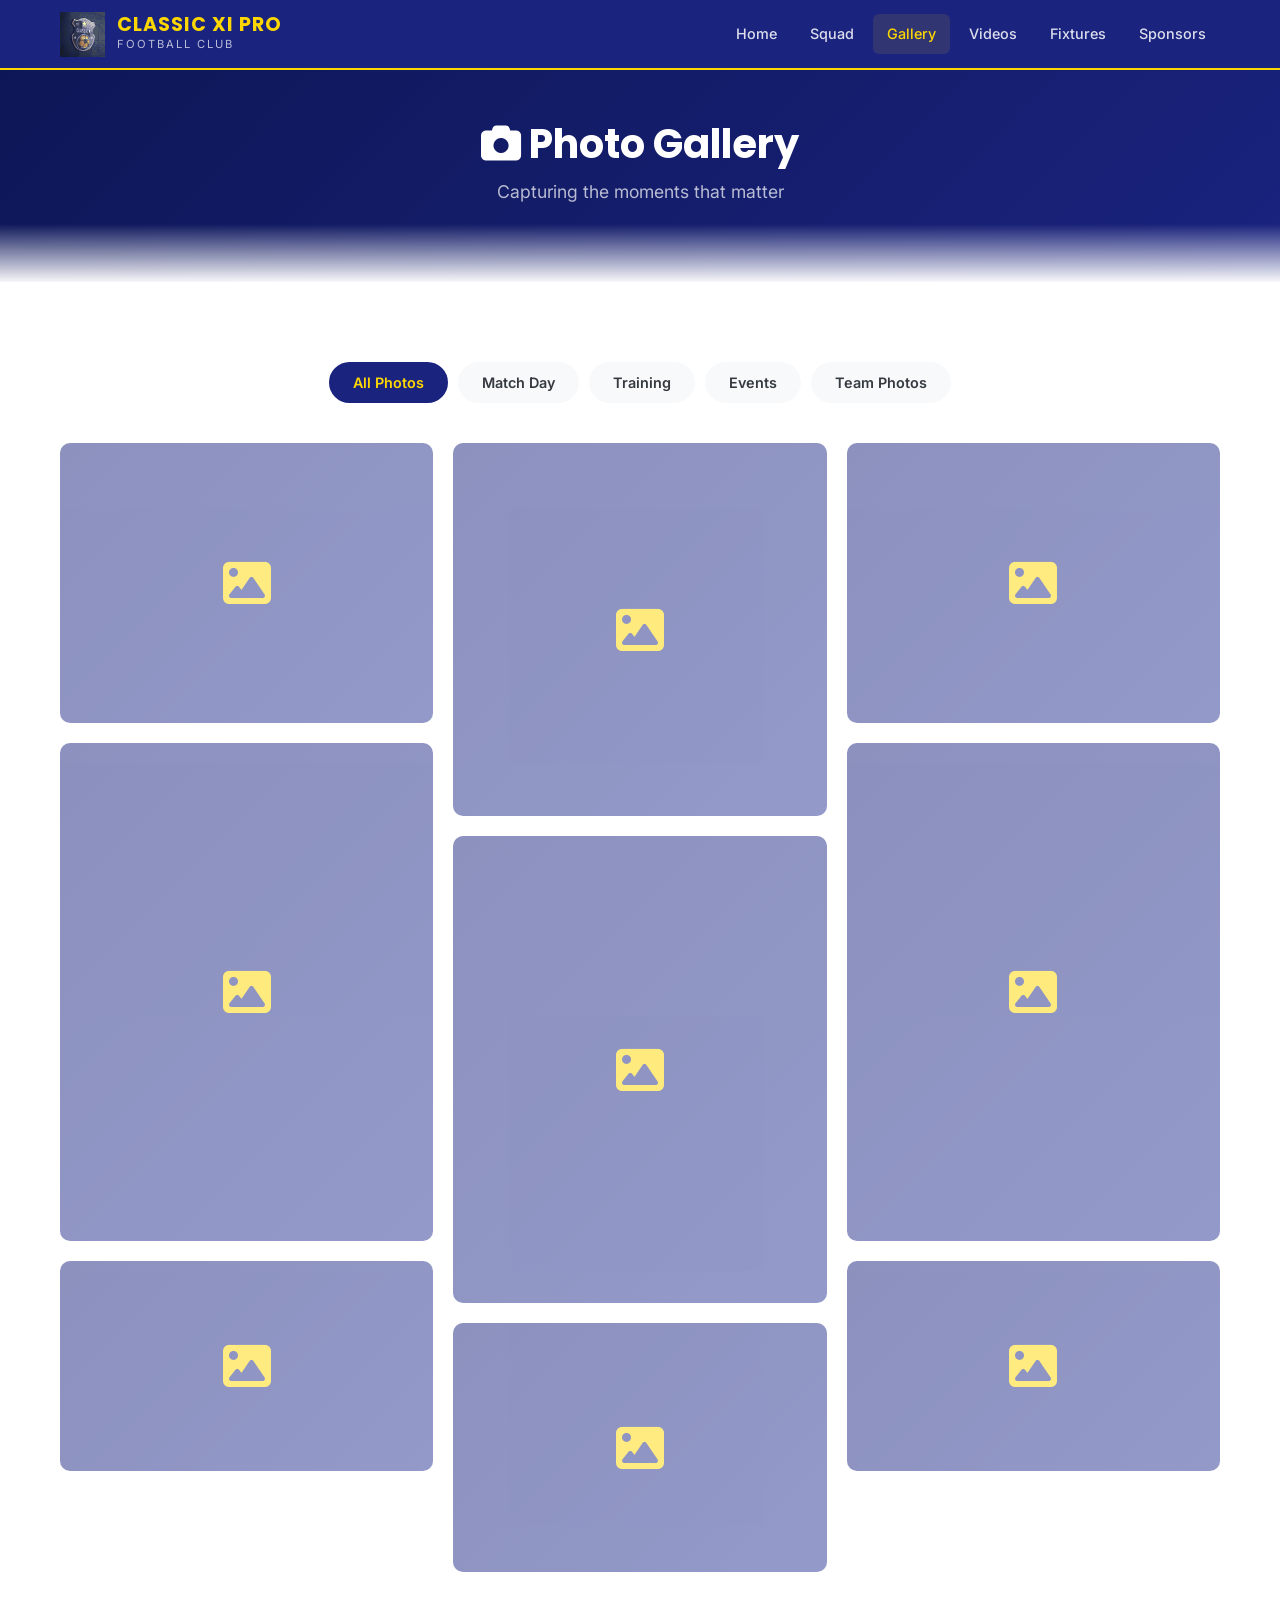
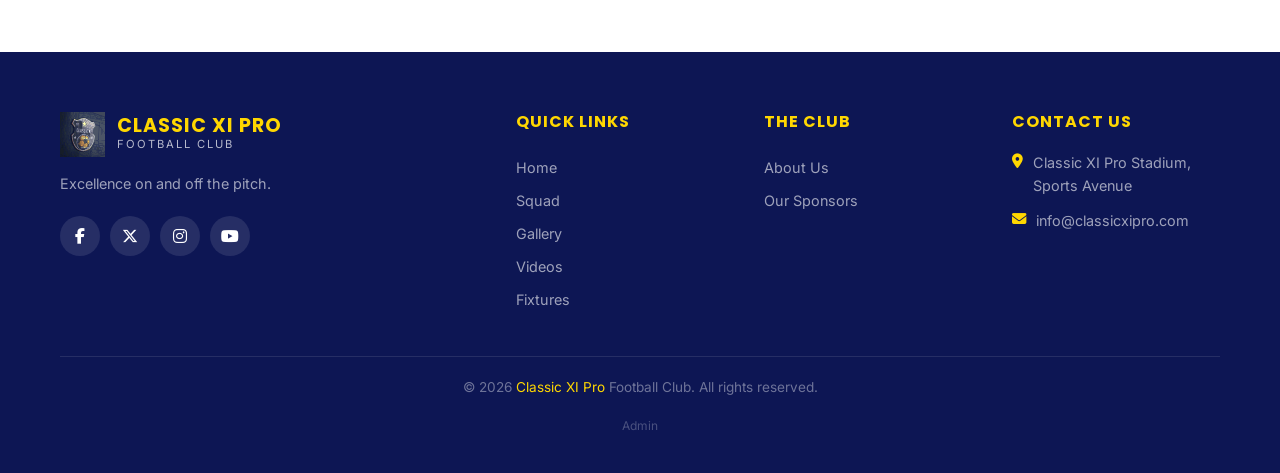
==== commit ed77cdcb: "classic XI logo update" ====
--- a/classic-xi-pro/gallery.html
+++ b/classic-xi-pro/gallery.html
@@ -64,13 +64,6 @@
         <button class="filter-btn" data-filter="Team Photos">Team Photos</button>
       </div>
 
-      <!-- Upload Button (visible when logged in) -->
-      <div class="text-center" id="galleryUploadBtn" style="margin-bottom: 30px; display: none;">
-        <button class="btn btn-primary" onclick="document.getElementById('galleryUploadModal').classList.add('active')">
-          <i class="fas fa-cloud-upload-alt"></i> Upload Photos
-        </button>
-      </div>
-
       <!-- Gallery Grid -->
       <div class="gallery-grid" id="galleryGrid">
         <div class="loading-overlay">
@@ -88,44 +81,6 @@
     <button class="lightbox-nav lightbox-next" id="lightboxNext"><i class="fas fa-chevron-right"></i></button>
     <img src="" alt="" id="lightboxImg">
     <div class="lightbox-caption" id="lightboxCaption"></div>
-  </div>
-
-  <!-- Upload Modal -->
-  <div class="modal-overlay" id="galleryUploadModal">
-    <div class="modal" style="max-width: 500px;">
-      <div class="modal-header" style="padding: 25px 30px;">
-        <button class="modal-close" onclick="this.closest('.modal-overlay').classList.remove('active')">
-          <i class="fas fa-times"></i>
-        </button>
-        <div>
-          <h2 style="color: var(--white); font-size: 1.3rem;">Upload Photo</h2>
-        </div>
-      </div>
-      <div class="modal-body" style="padding: 25px 30px;">
-        <form id="uploadPhotoForm">
-          <div class="form-group">
-            <label>Photo</label>
-            <input type="file" accept="image/*" id="photoFile" required>
-          </div>
-          <div class="form-group">
-            <label>Caption</label>
-            <input type="text" id="photoCaption" placeholder="Enter a caption..." required>
-          </div>
-          <div class="form-group">
-            <label>Category</label>
-            <select id="photoCategory" required>
-              <option value="Match Day">Match Day</option>
-              <option value="Training">Training</option>
-              <option value="Events">Events</option>
-              <option value="Team Photos">Team Photos</option>
-            </select>
-          </div>
-          <button type="submit" class="btn btn-primary login-btn">
-            <i class="fas fa-upload"></i> Upload Photo
-          </button>
-        </form>
-      </div>
-    </div>
   </div>
 
   <!-- Footer -->
